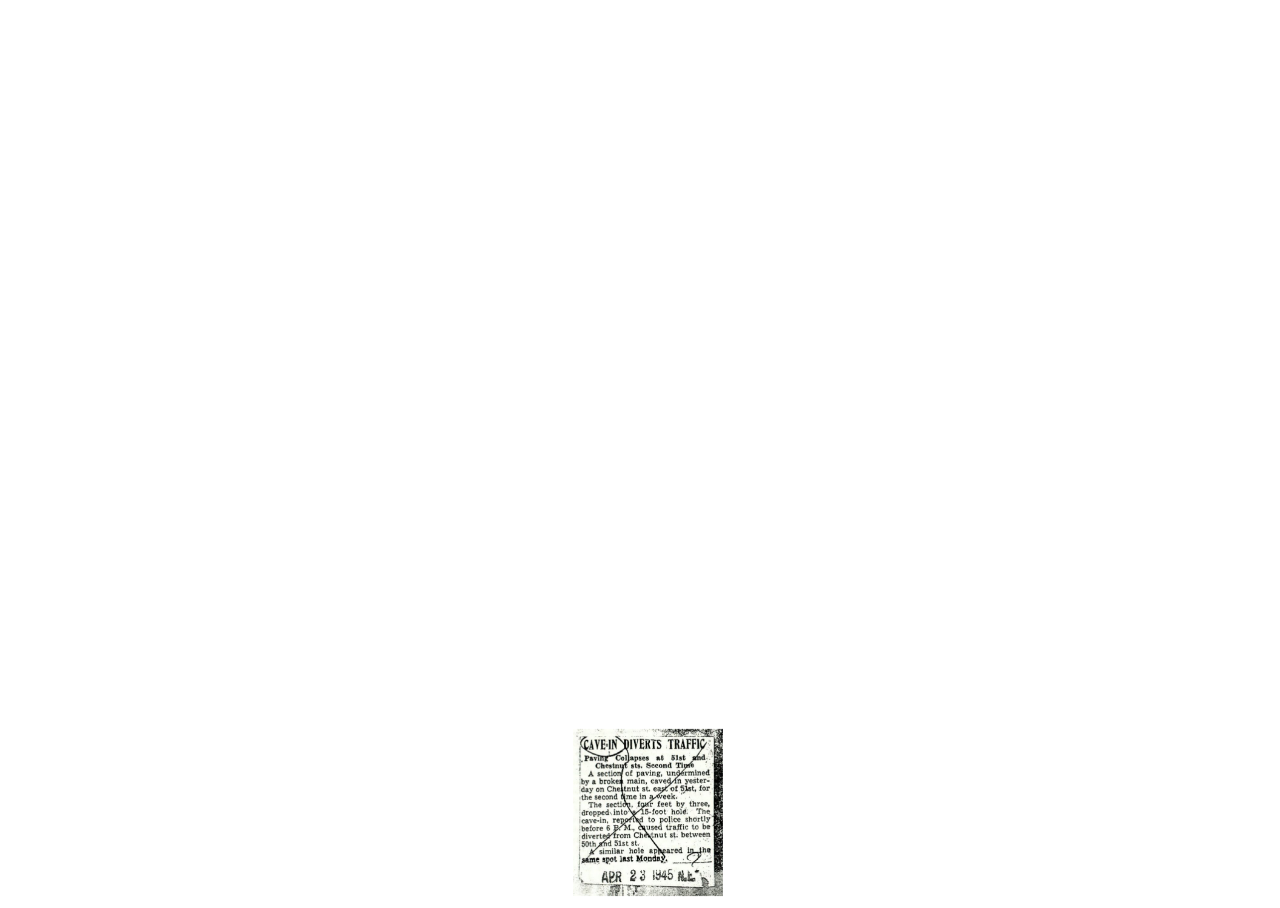
==== Index.html @ 8d3c50dc "beautiful layout" ====
<!doctype html>
<html lang="en">
  <head>
    <meta charset="utf-8">
    <meta name="viewport" content="width=device-width, initial-scale=1, shrink-to-fit=no">
    <meta name="description" content="">
    <meta name="author" content="">

    <title>MAS.S70 | D3 workshop</title>

    <!-- Bootstrap core CSS -->
    <link rel="stylesheet" href="https://maxcdn.bootstrapcdn.com/bootstrap/4.0.0-beta.2/css/bootstrap.min.css" integrity="sha384-PsH8R72JQ3SOdhVi3uxftmaW6Vc51MKb0q5P2rRUpPvrszuE4W1povHYgTpBfshb" crossorigin="anonymous">
    <link rel="stylesheet" type="text/css" href="css/stylesheet.css">
    <!-- Custom styles for this template -->
    <link href="css/cover.css" rel="stylesheet">

    <style>
    #map {
      min-height: 400px;
      height: 100%;
      width: 100%;
      }
    #line-chart {
      height: 100%;
      width: 100%;
      }
    .mapboxgl-canvas {
      position: relative!important;
    }
    </style>
  </head>

  <body>

    <div class="site-wrapper">

      <div class="site-wrapper-inner">

        <div class="cover-container">

          <header class="masthead clearfix">
            <div class="row" >
              <div class="col-sm-9"><div id="map"></div></div>
          	  <div class="col-sm"><div id="line-chart"></div></div>
            </div>
            <!--
            <div class="inner">
              <h3 class="masthead-brand">Cover</h3>
              <nav class="nav nav-masthead">
                <a class="nav-link active" href="#">Home</a>
                <a class="nav-link" href="#">Features</a>
                <a class="nav-link" href="#">Contact</a>
              </nav>
            </div>-->
          </header>

          <main role="main" class="inner cover">

            <!--
            <h1 class="cover-heading">Cover your page.</h1>
            <p class="lead">Cover is a one-page template for building simple and beautiful home pages. Download, edit the text, and add your own fullscreen background photo to make it your own.</p>
            <p class="lead">
              <a href="#" class="btn btn-lg btn-secondary">Learn more</a>
            </p>-->
          </main>

          <footer class="mastfoot" style="max-height:200px">
            <div class="container-fluid">
              <div class="row">
                <div class="col-sm">
                  <p id="p1"></p>
                  <p id="p2"></P>
                  <p id="p3"></p>
                  <p id="p4"></p>
                  <p id="p5"></p>
                </div>
                <div class="col-sm">
                  <p id="description"></P>
                </div>
                <div class="col-sm">
                  <img id="p7" src="img/7.jpg" style="max-height:100%; max-width:100%; max-width:150px"/>
                </div>
              </div>
            </div>
          </footer>

        </div>

      </div>

    </div>
    <script src="http://d3js.org/d3.v3.min.js"></script>
    <script src='https://api.tiles.mapbox.com/mapbox-gl-js/v0.42.2/mapbox-gl.js'></script>
    <script src="https://d3plus.org/js/d3.js"></script>
    <script src="js/d3plus.v2.js"></script>
    <script src="caveins.geojson"></script>
    <script src="west_philly_data.json"></script>
    <script>

    // var data= [
    //   {'ID':'1', 'address':'5160 Hoopes St', 'Latitude':'39.967557', 'Longitude':'-75.224554', 'Year':'1950', 'Title':'Mill Creek Cave-in', 'Casualty':'88', 'Image_File':'abc.jpeg', 'Text':'The area around Rolla may not appear to have much in terms of attractions, but the region is full of outdoor and geologic wonders.  Many of these are located within 15 or 20 miles of Rolla and make for excellent day trips or overnight camping opportunities.  There is much more to see and do in the area even though many UMR students claim there is nothing to do in Rolla.'},
    //   {'ID':'2', 'address':'5160 Hoopes St', 'Latitude':'39.967557', 'Longitude':'-75.224554', 'Year':'1950', 'Title':'Millsssss', 'Casualty':'88', 'Image_File':'abc.jpeg', 'Text':'The area around Rolla may not appear to have much in terms of attractions, but the region is full of outdoor and geologic wonders.  Many of these are located within 15 or 20 miles of Rolla and make for excellent day trips or overnight camping opportunities.  There is much more to see and do in the area even though many UMR students claim there is nothing to do in Rolla.'},
    //   {'ID':'3', 'address':'5160 Hoopes St', 'Latitude':'39.967557', 'Longitude':'-75.224554', 'Year':'1950', 'Title':'Mill Creek Cave-in', 'Casualty':'88', 'Image_File':'abc.jpeg', 'Text':'The area around Rolla may not appear to have much in terms of attractions, but the region is full of outdoor and geologic wonders.  Many of these are located within 15 or 20 miles of Rolla and make for excellent day trips or overnight camping opportunities.  There is much more to see and do in the area even though many UMR students claim there is nothing to do in Rolla.'},
    //   {'ID':'4', 'address':'5160 Hoopes St', 'Latitude':'39.967557', 'Longitude':'-75.224554', 'Year':'1950', 'Title':'Mill Creek Cave-in', 'Casualty':'88', 'Image_File':'abc.jpeg', 'Text':'The area around Rolla may not appear to have much in terms of attractions, but the region is full of outdoor and geologic wonders.  Many of these are located within 15 or 20 miles of Rolla and make for excellent day trips or overnight camping opportunities.  There is much more to see and do in the area even though many UMR students claim there is nothing to do in Rolla.'},
    //   {'ID':'5', 'address':'5160 Hoopes St', 'Latitude':'39.967557', 'Longitude':'-75.224554', 'Year':'1950', 'Title':'Mill Creek Cave-in', 'Casualty':'88', 'Image_File':'abc.jpeg', 'Text':'The area around Rolla may not appear to have much in terms of attractions, but the region is full of outdoor and geologic wonders.  Many of these are located within 15 or 20 miles of Rolla and make for excellent day trips or overnight camping opportunities.  There is much more to see and do in the area even though many UMR students claim there is nothing to do in Rolla.'},
    //   {'ID':'6', 'address':'5160 Hoopes St', 'Latitude':'39.967557', 'Longitude':'-75.224554', 'Year':'1950', 'Title':'Mill Creek Cave-in', 'Casualty':'88', 'Image_File':'abc.jpeg', 'Text':'The area around Rolla may not appear to have much in terms of attractions, but the region is full of outdoor and geologic wonders.  Many of these are located within 15 or 20 miles of Rolla and make for excellent day trips or overnight camping opportunities.  There is much more to see and do in the area even though many UMR students claim there is nothing to do in Rolla.'}
    // ]

    d3.select("#p1").text(caveins.features[0].properties['Title']);
    d3.select("#p2").text(caveins.features[0].properties['Year']);
    d3.select("#p3").text(caveins.features[0].properties['address']);
    d3.select("#p4").text(caveins.features[0].properties['Latitude']);
    d3.select("#p5").text(caveins.features[0].properties['Longitude']);

    d3.select("#description").text(caveins.features[0].properties['Text']);

    d3.select("#p7").text(caveins.features[0].properties['Image_File']);

    </script>
    <script>
      //instantiate mapbox map
      mapboxgl.accessToken = 'pk.eyJ1Ijoic2dpbG1hbiIsImEiOiJjamFycHhkeWE0anY5MndvMnNoNzFqcXNtIn0.s9XSKHZVvjaywQ9P_4ijhw';
      var map = new mapboxgl.Map({
            container: 'map',
            style: 'mapbox://styles/mapbox/light-v9',
            center: [-75.212501, 39.961784,],
            zoom: 13
          })
        .on('load', function () {
          map.addLayer({
            'id': 'caveins',
            'type': 'circle',
            'source': {
              'type': 'geojson',
              'data': caveins
              },
            "paint": {
              "circle-radius": 6,
              "circle-color": "#B42222"
            }
          });
        });
/**
      // add cave-in locations as markers
      var caveinMarkers = L.geoJson(caveins, {
        style: function (feature) {
          return {color: 'red'};
        },
        // add popup for caveins displaying "Text" field
        onEachFeature: function (feature, layer) {
          layer.bindPopup(feature.properties.Text);
        }
      }).addTo(map);
**/


      map.on('click', 'caveins', function (e) {
        console.log(e.features[0].properties.gisjoin);
        drawLineGraph(e.features[0].properties.gisjoin, "Vacant", "Units", false);
      });




      var selectedId = "G4201010008000";
      var var_name = "Vacant";
      var normalization = "Units";
      var linechart = new d3plus.LinePlot();

      drawLineGraph (selectedId, var_name, normalization, true);



    // draws line graph of census tracts. shows variable specified by var_name ("White", "Black", "Asian", "Pov", "Vacant") normalized by normalization ("Persons" for race and poverty variables, "Units" for vacancy. Line for selected tract (selectedId) will be red, more opaque, and wider than other lines, if specified
    function drawLineGraph (selectedId, var_name, normalization, first) {
      document.getElementById('line-chart').innerHTML = '';

      var line_data_1 = [];
      var line_data_2 = [];
      var years = [1970, 1980, 1990, 2000, 2010];

      // adds one object (pointData) per point to be displayed on line graph. x is the year of measurement, y is the variable divided by the normalization * 100, the id is the NHGISCODE - unique for each census tract in the array line_data_1.

      west_philly_data.forEach(function(d) {
        years.forEach( function(year) {
          var yy = String(year).slice(-2);
          var pointData = {id: d["NHGISCODE"], x: year, y: d[var_name + yy]/d[normalization + yy] * 100};

          // any year with null value is excluded
          if (d[var_name + yy]) {

            // If there is a selected tract, it is added to array line_data_2 to be appended at the end (which in theory makes it draw on top of the other lines)
            if (d["NHGISCODE"] == selectedId) {
              line_data_2.push(pointData);
            } else {
              line_data_1.push(pointData);
            }
          }

        });
      });

        linechart.data(line_data_1.concat(line_data_2))
        .select('#line-chart')
        .tooltip(false)
        .groupBy("id")
        .shapeConfig({
          // for selected tract, line is set to red stroke, 3 width, and 1 opacity. other tracts set to gray stroke, 1 width, and 0.5 opacity.
          Line: {
            stroke: function(d) {
              if (d.id == selectedId) {
                return "red"
              } else {
                return "gray"
              }
            },
            strokeWidth: function(d) {
              if (d.id == selectedId) {
                return 3
              } else {
                return 1
              }
            },
            opacity: function(d) {
              if (d.id == selectedId) {
                return 1
              } else {
                return 0.5
              }
            }
          }
        })
        .render();
      }
  </script>

    <script src="https://code.jquery.com/jquery-3.2.1.slim.min.js" integrity="sha384-KJ3o2DKtIkvYIK3UENzmM7KCkRr/rE9/Qpg6aAZGJwFDMVNA/GpGFF93hXpG5KkN" crossorigin="anonymous"></script>
    <script src="https://cdnjs.cloudflare.com/ajax/libs/popper.js/1.12.3/umd/popper.min.js" integrity="sha384-vFJXuSJphROIrBnz7yo7oB41mKfc8JzQZiCq4NCceLEaO4IHwicKwpJf9c9IpFgh" crossorigin="anonymous"></script>
    <script src="https://maxcdn.bootstrapcdn.com/bootstrap/4.0.0-beta.2/js/bootstrap.min.js" integrity="sha384-alpBpkh1PFOepccYVYDB4do5UnbKysX5WZXm3XxPqe5iKTfUKjNkCk9SaVuEZflJ" crossorigin="anonymous"></script>
  </body>
</html>
---- css/stylesheet.css ----
#p1{
  font-size: 24px;
  color: black;
  font-style: bold;
  font-family: arial;
}

#p2{
  font-size: 14px;
  color: black;
  font-style: normal;
  font-family: sans-serif;
}

#p3{
  font-size: 14px;
  color: black;
  font-style: normal;
  font-family: sans-serif;
}

#p4{
  font-size: 14px;
  color: black;
  font-style: normal;
  font-family: sans-serif;
}

#p5{
  font-size: 14px;
  color: black;
  font-style: normal;
  font-family: sans-serif;
}

#description{
  background-color: #E8E8E8;
  font-size: 15px;
  color: #696969;
  font-style: italic;
  font-family: sans-serif;
}
---- css/cover.css ----
/*
 * Globals
 */

/* Links */
a,
a:focus,
a:hover {
  color: #fff;
}



/*
 * Base structure
 */

html,
body {
  height: 100%;

}
body {
  color: #fff;
  text-align: center;
  /*text-shadow: 0 .05rem .1rem rgba(0,0,0,.5);*/
}

/* Extra markup and styles for table-esque vertical and horizontal centering */
.site-wrapper {
  display: table;
  width: 100%;
  height: 100%; /* For at least Firefox */
  min-height: 100%;
  /*box-shadow: inset 0 0 5rem rgba(0,0,0,.5);*/
}
.site-wrapper-inner {
  display: table-cell;
  vertical-align: top;
}
.cover-container {
  margin-right: auto;
  margin-left: auto;
}

/* Padding for spacing */
.inner {
  padding: 2rem;
}


/*
 * Header
 */

.masthead {
  margin-bottom: 2rem;
}

.masthead-brand {
  margin-bottom: 0;
}

.nav-masthead .nav-link {
  padding: .25rem 0;
  font-weight: 700;
  color: #000;
  background-color: transparent;
  border-bottom: .25rem solid transparent;
}

.nav-masthead .nav-link:hover,
.nav-masthead .nav-link:focus {
  border-bottom-color: rgba(255,255,255,.25);
}

.nav-masthead .nav-link + .nav-link {
  margin-left: 1rem;
}

.nav-masthead .active {
  color: #000;
  border-bottom-color: #fff;
}

@media (min-width: 48em) {
  .masthead-brand {
    float: left;
  }
  .nav-masthead {
    float: right;
  }
}


/*
 * Cover
 */

.cover {
  padding: 0 1.5rem;
}
.cover .btn-lg {
  padding: .75rem 1.25rem;
  font-weight: 700;
}


/*
 * Footer
 */

.mastfoot {
  color: #000;
}


/*
 * Affix and center
 */

@media (min-width: 40em) {
  /* Pull out the header and footer */
  .masthead {
    position: fixed;
    top: 0;
  }
  .mastfoot {
    position: fixed;
    bottom: 0;
  }

  /* Start the vertical centering */
  .site-wrapper-inner {
    vertical-align: middle;
  }

  /* Handle the widths */
  .masthead,
  .mastfoot,
  .cover-container {
    width: 100%; /* Must be percentage or pixels for horizontal alignment */
  }
}
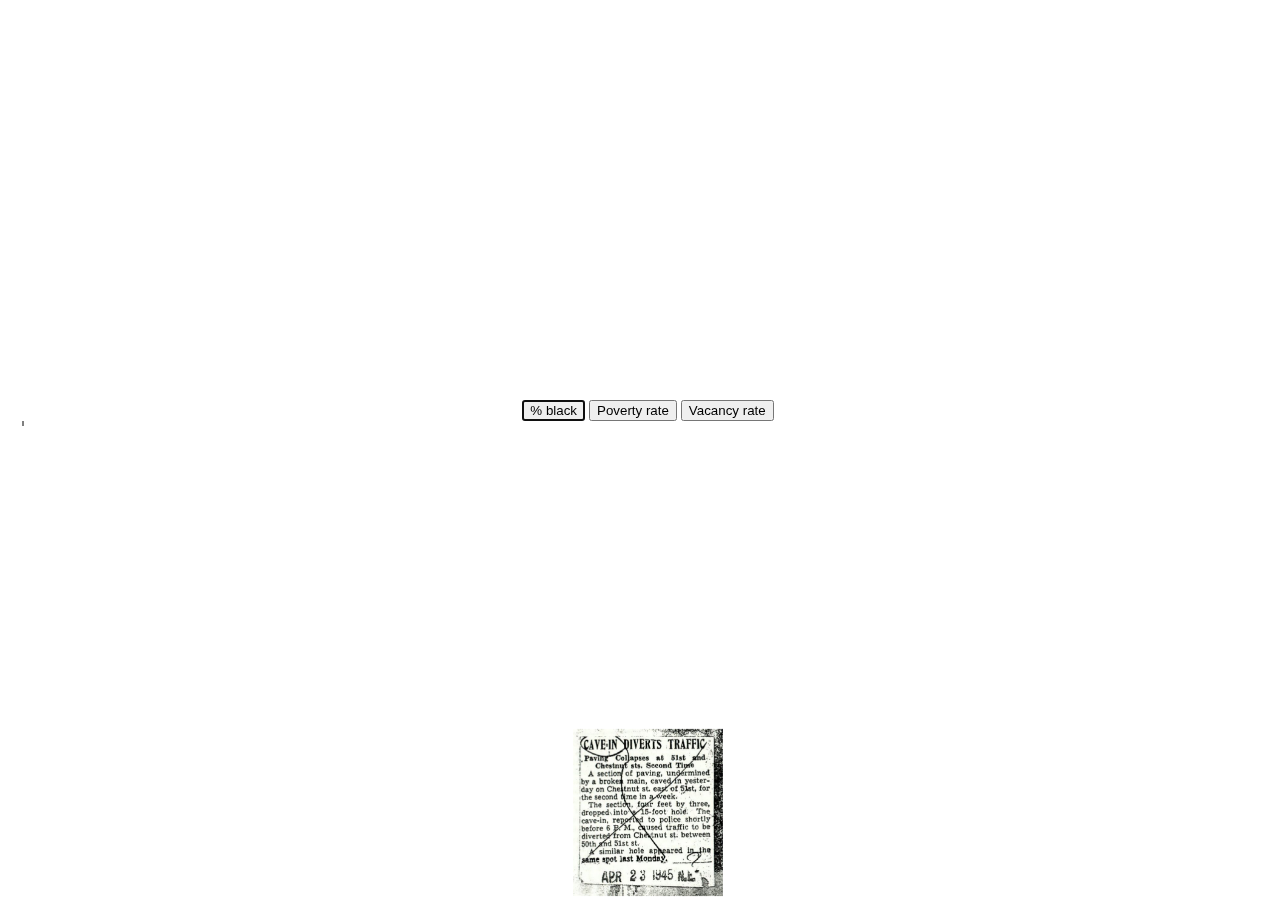
==== commit f854029f: "fixed poverty rate, added buttons to index to select variable" ====
--- a/Index.html
+++ b/Index.html
@@ -11,6 +11,9 @@
 
     <!-- Bootstrap core CSS -->
     <link rel="stylesheet" href="https://maxcdn.bootstrapcdn.com/bootstrap/4.0.0-beta.2/css/bootstrap.min.css" integrity="sha384-PsH8R72JQ3SOdhVi3uxftmaW6Vc51MKb0q5P2rRUpPvrszuE4W1povHYgTpBfshb" crossorigin="anonymous">
+	
+	    <link href='https://api.tiles.mapbox.com/mapbox-gl-js/v0.42.2/mapbox-gl.css' rel='stylesheet' />
+
     <link rel="stylesheet" type="text/css" href="css/stylesheet.css">
     <!-- Custom styles for this template -->
     <link href="css/cover.css" rel="stylesheet">
@@ -22,7 +25,7 @@
       width: 100%;
       }
     #line-chart {
-      height: 100%;
+      height: 90%;
       width: 100%;
       }
     .mapboxgl-canvas {
@@ -41,8 +44,12 @@
 
           <header class="masthead clearfix">
             <div class="row" >
-              <div class="col-sm-9"><div id="map"></div></div>
-          	  <div class="col-sm"><div id="line-chart"></div></div>
+              <div class="col-sm-8"><div id="map"></div></div>
+          	  <div class="col-sm-4">
+					<button type="button" variable="Black" normalization="Persons" class="btn btn-primary" autofocus="autofocus">% black</button>
+					<button type="button" variable="Pov" normalization="Persons" class="btn btn-primary">Poverty rate</button>
+					<button type="button" variable="Vacant" normalization="Units" class="btn btn-primary">Vacancy rate</button>
+					<div id="line-chart"></div></div>
             </div>
             <!--
             <div class="inner">
@@ -95,6 +102,8 @@
     <script src="https://d3plus.org/js/d3.js"></script>
     <script src="js/d3plus.v2.js"></script>
     <script src="caveins.geojson"></script>
+	<script src="js/watershed.geojson"></script>
+	<script src="js/creek.geojson"></script>
     <script src="west_philly_data.json"></script>
     <script>
 
@@ -115,10 +124,20 @@
 
     d3.select("#description").text(caveins.features[0].properties['Text']);
 
-    d3.select("#p7").text(caveins.features[0].properties['Image_File']);
+    d3.select("#p7").attr('src', 'img/' + caveins.features[0].properties['Image_File']);
 
     </script>
     <script>
+	
+
+      var selectedId = "G4201010008000";
+      var var_name = "Black";
+      var normalization = "Persons";
+      var linechart = new d3plus.LinePlot();
+
+      drawLineGraph (selectedId, var_name, normalization, true);
+	
+	
       //instantiate mapbox map
       mapboxgl.accessToken = 'pk.eyJ1Ijoic2dpbG1hbiIsImEiOiJjamFycHhkeWE0anY5MndvMnNoNzFqcXNtIn0.s9XSKHZVvjaywQ9P_4ijhw';
       var map = new mapboxgl.Map({
@@ -129,6 +148,36 @@
           })
         .on('load', function () {
           map.addLayer({
+			'id': 'watershed',
+			'type': 'fill',
+			'source': {
+				'type': 'geojson',
+				'data': watershed
+				},
+			'layout': {},
+			'paint': {
+				'fill-color':'#4250f4',
+				'fill-opacity': 0.5
+					}
+				})	  
+			.addLayer({
+				'id': 'creek',
+				'type': 'line',
+				'source': {
+					'type': 'geojson',
+					'data': creek
+					},
+				"layout": {
+					"line-join": "round",
+					"line-cap": "round"
+				},
+				"paint": {
+					"line-color": "#030e96",
+					"line-width": 3,
+					"line-opacity": 0.8
+				}
+				})	
+		  .addLayer({
             'id': 'caveins',
             'type': 'circle',
             'source': {
@@ -139,7 +188,22 @@
               "circle-radius": 6,
               "circle-color": "#B42222"
             }
-          });
+          })
+		  .addLayer({
+            'id': 'caveins-selected',
+            'type': 'circle',
+            'source': {
+              'type': 'geojson',
+              'data': caveins
+              },
+            "paint": {
+              "circle-radius": 12,
+              "circle-color": "#B42222"
+            },
+			"filter" : ['==', 'ID', '']
+          })
+		  
+		  ;
         });
 /**
       // add cave-in locations as markers
@@ -156,19 +220,37 @@
 
 
       map.on('click', 'caveins', function (e) {
+	  
+		selectedId = e.features[0].properties['gisjoin'];
+	  
+		map.setFilter("caveins-selected", ["==", "ID", e.features[0].properties.ID]);
+
         console.log(e.features[0].properties.gisjoin);
-        drawLineGraph(e.features[0].properties.gisjoin, "Vacant", "Units", false);
+		
+        drawLineGraph(e.features[0].properties.gisjoin, var_name, normalization, false);
+		
+		d3.select("#p1").text(e.features[0].properties['Title']);
+		d3.select("#p2").text(e.features[0].properties['Year']);
+		d3.select("#p3").text(e.features[0].properties['address']);
+		d3.select("#p4").text(e.features[0].properties['Latitude']);
+		d3.select("#p5").text(e.features[0].properties['Longitude']);
+
+		d3.select("#description").text(e.features[0].properties['Text']);
+
+		d3.select("#p7").attr('src', 'img/' + e.features[0].properties['Image_File']);
+		
+		
       });
-
-
-
-
-      var selectedId = "G4201010008000";
-      var var_name = "Vacant";
-      var normalization = "Units";
-      var linechart = new d3plus.LinePlot();
-
-      drawLineGraph (selectedId, var_name, normalization, true);
+	  
+	map.on('mouseenter', 'caveins', function () {
+        map.getCanvas().style.cursor = 'pointer';
+    });
+    map.on('mouseleave', 'caveins', function () {
+        map.getCanvas().style.cursor = '';
+    });
+
+
+
 
 
 
@@ -204,6 +286,7 @@
         linechart.data(line_data_1.concat(line_data_2))
         .select('#line-chart')
         .tooltip(false)
+		.legend(false)
         .groupBy("id")
         .shapeConfig({
           // for selected tract, line is set to red stroke, 3 width, and 1 opacity. other tracts set to gray stroke, 1 width, and 0.5 opacity.
@@ -233,6 +316,12 @@
         })
         .render();
       }
+	  
+	  d3.selectAll('button').on('click', function() {
+		var_name = d3.select(this).attr('variable');		
+		normalization = d3.select(this).attr('normalization');
+		drawLineGraph(selectedId, var_name, normalization, false)
+	});
   </script>
 
     <script src="https://code.jquery.com/jquery-3.2.1.slim.min.js" integrity="sha384-KJ3o2DKtIkvYIK3UENzmM7KCkRr/rE9/Qpg6aAZGJwFDMVNA/GpGFF93hXpG5KkN" crossorigin="anonymous"></script>
